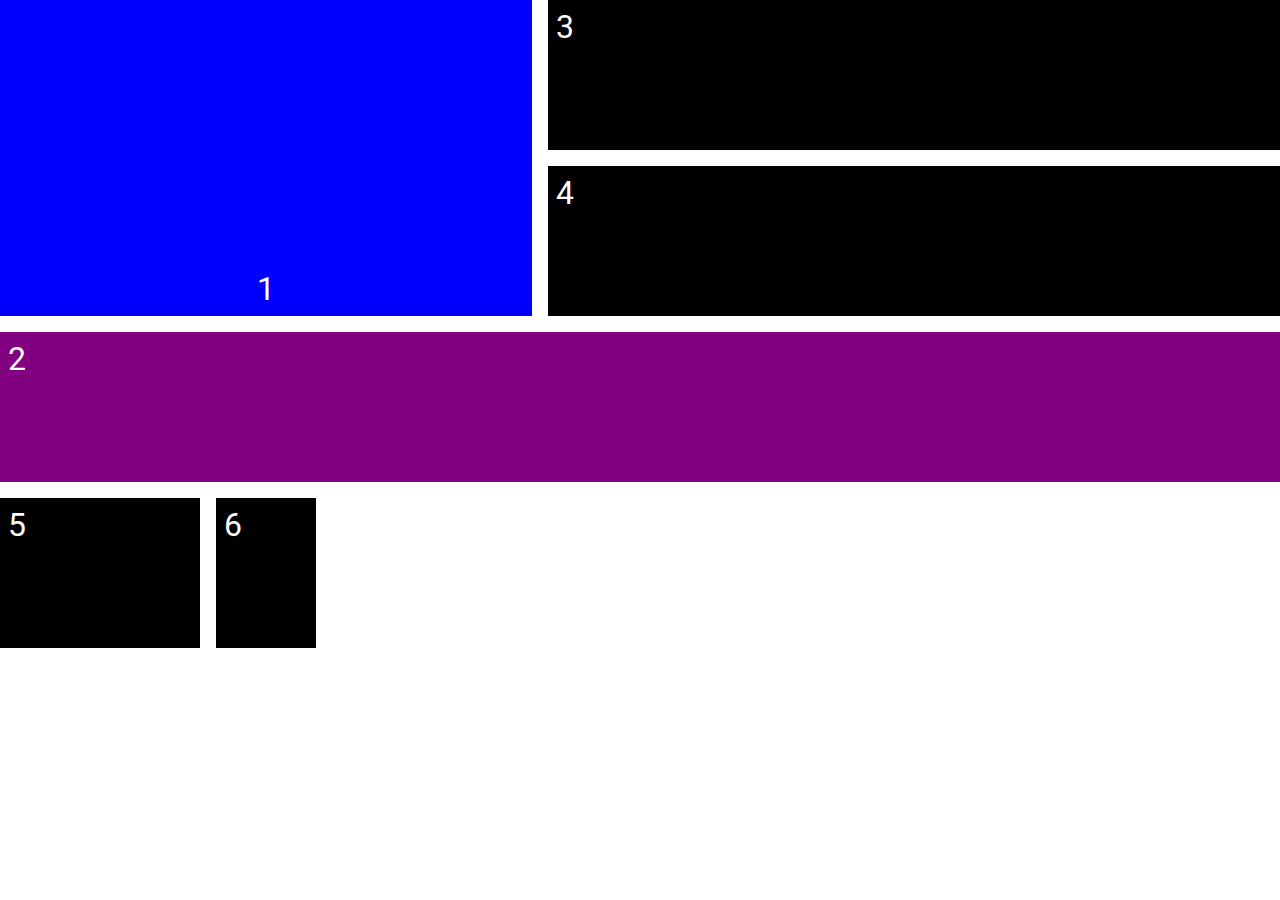
==== grids.html @ 2ef25c44 "grids part 1" ====
<!DOCTYPE html>
<html lang="en">

<head>
    <meta charset="UTF-8">
    <meta http-equiv="X-UA-Compatible" content="IE=edge">
    <meta name="viewport" content="width=device-width, initial-scale=1.0">
    <title>CSS Grid</title>
    <link rel="stylesheet" href="css/stylingGrids.css">
</head>

<body>
    <main class="container">
        <div class="box">1</div>
        <div class="box">2</div>
        <div class="box">3</div>
        <div class="box">4</div>
        <div class="box">5</div>
        <div class="box">6</div>
    </main>
</body>

</html>
---- css/stylingGrids.css ----
@import url('https://fonts.googleapis.com/css2?family=Caveat&family=Lobster&family=Roboto:wght@500&display=swap');

* {
    margin: 0;
    padding: 0;
    box-sizing:border-box;
}

body {
    font-family: "Roboto", sans-serif;
    min-height: 100vh;
}

.container {
    min-height: 400px;
    display: grid;
    /* grid-auto-flow: column; */
    grid-template-columns: 200px 100px 200px; /*set the width of each column*/
    grid-template-columns: 2rf 1rf 1rf; /* fractions of the total width */
    grid-template-columns: repeat(2, 1fr 2rf); /* all relative to total width available */
        /* so far, rows implicitly defined */
    /* grid-auto-rows: 200px; */
    grid-auto-rows: minmax(150px, auto);
    /* also vailable are grid-auto-columns and grid-template-rows */
    column-gap: 1em; /* space between columns called gutters */
    gap: 1em; /* covers row and column gaps*/
}

.box {
    background-color: black;
    color: #fff;
    font-size: 2rem;
    padding: 0.5rem;
}

.box:first-child {
    background-color: blue;
    grid-column-start: 1;
    grid-column-end: 4; /* started at 1 and ends at 4 == spans the first 3 columns */
    grid-row-start: 1;
    grid-row-end: 3; /* two rows tall */
    grid-column: 1 / 4; /* short hand for start and end numbers */
    grid-row: 1 / 3;

    display: grid;
    align-content: center; /*moved content to the bottom.  Also choose center or top*/
    justify-content: center;
    place-content: end center;
}

.box:nth-child(2) {
    background-color: purple;
    grid-column: 1 / 5;
    grid-row: 3 / 4;
}
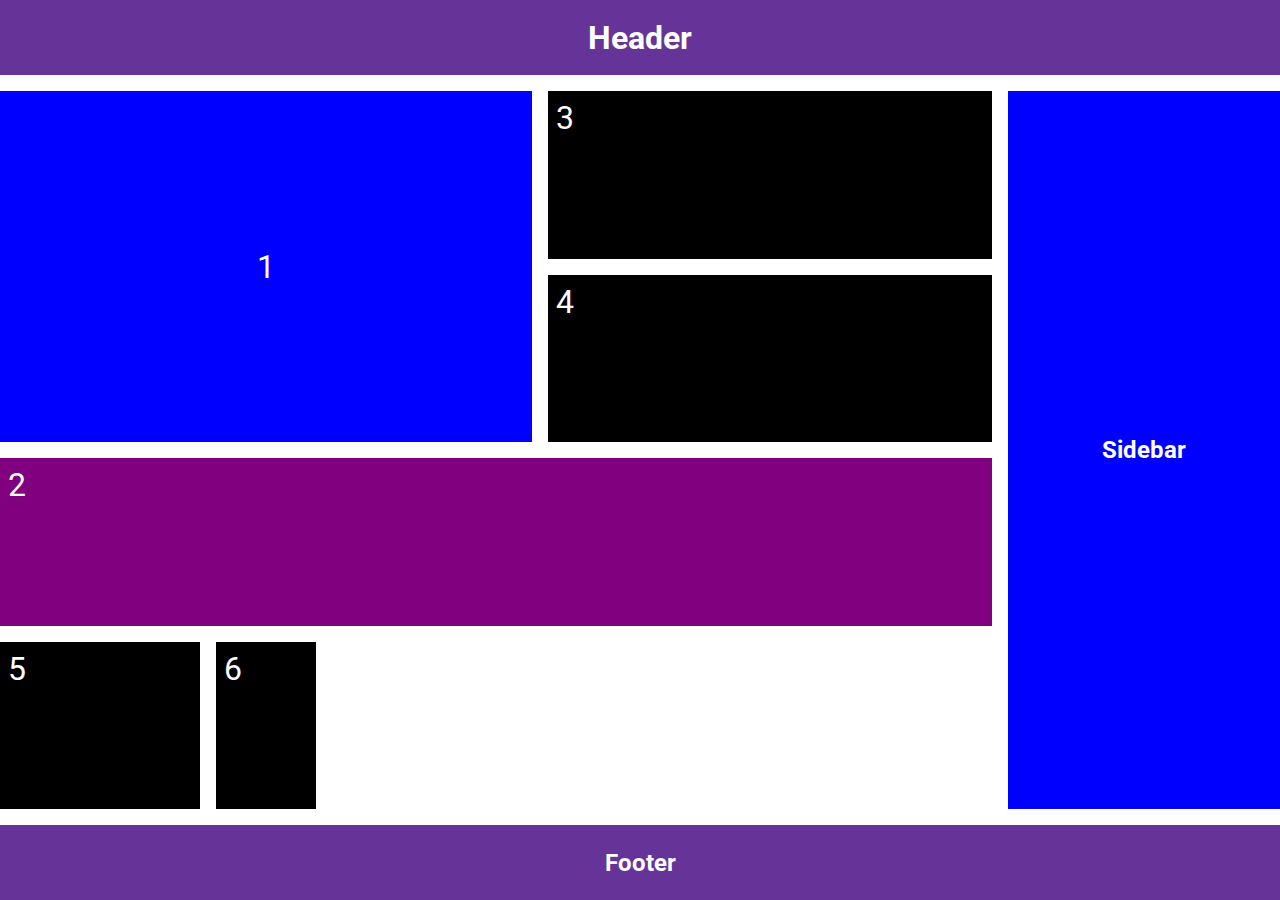
==== commit 441171d4: "grids part 2" ====
--- a/grids.html
+++ b/grids.html
@@ -10,6 +10,7 @@
 </head>
 
 <body>
+    <header class="header el"><h1>Header</h1></header>
     <main class="container">
         <div class="box">1</div>
         <div class="box">2</div>
@@ -18,6 +19,8 @@
         <div class="box">5</div>
         <div class="box">6</div>
     </main>
+    <aside class="sidebar el"><h2>Sidebar</h2></aside>
+    <footer class="footer el"><h2>Footer</h2></footer>
 </body>
 
 </html>--- a/css/stylingGrids.css
+++ b/css/stylingGrids.css
@@ -9,9 +9,39 @@
 body {
     font-family: "Roboto", sans-serif;
     min-height: 100vh;
+
+    display: grid;
+    grid-template-columns: repeat(9, 1fr);
+    grid-auto-rows: 75px auto 75px;
+    grid-template-areas: 
+        "hd hd hd hd hd hd hd hd hd"
+        "mn mn mn mn mn mn mn sb sb"
+        "ft ft ft ft ft ft ft ft ft";
+    gap: 1rem;
+}
+
+.el {
+    background-color: rebeccapurple;
+    color: #fff;
+    display: grid;
+    place-content: center;
+}
+
+.header {
+    grid-area: hd;
+}
+
+.sidebar {
+    grid-area: sb;
+    background-color: blue
+}
+
+.footer {
+    grid-area: ft;
 }
 
 .container {
+    grid-area: mn;
     min-height: 400px;
     display: grid;
     /* grid-auto-flow: column; */
@@ -43,9 +73,9 @@
     grid-row: 1 / 3;
 
     display: grid;
-    align-content: center; /*moved content to the bottom.  Also choose center or top*/
+    align-content: end; /*moved content to the bottom.  Also choose center or top*/
     justify-content: center;
-    place-content: end center;
+    place-content: center center; /* combine align and justify config */
 }
 
 .box:nth-child(2) {
